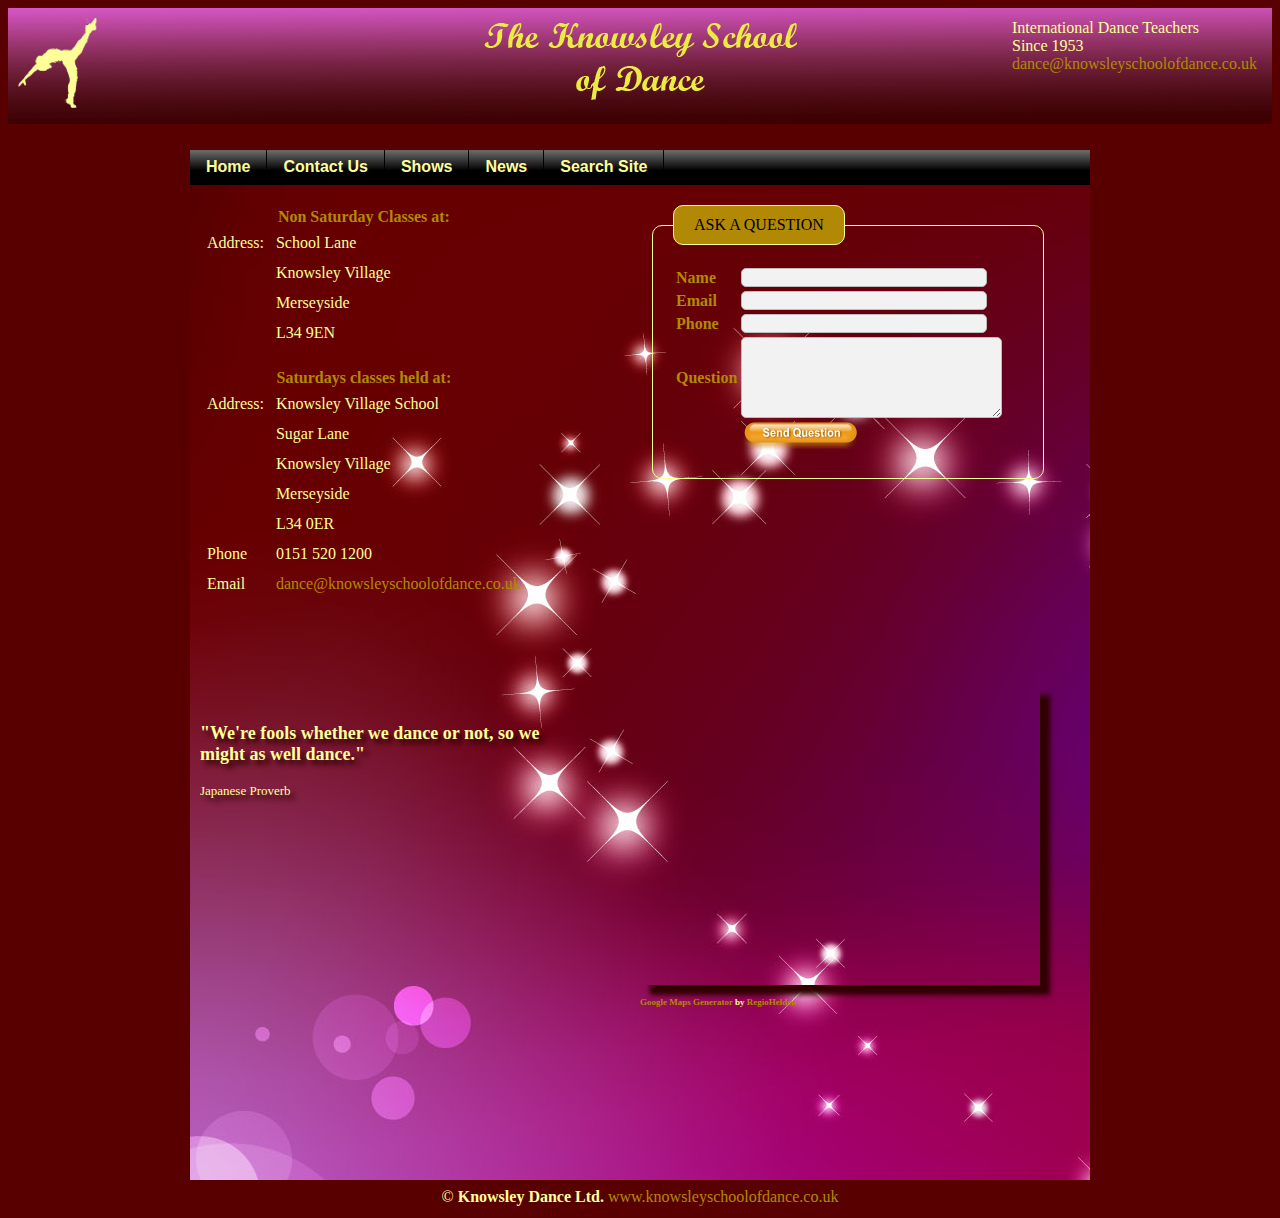
==== WebContent/contact.html @ bca653fa "Init version" ====
<!DOCTYPE html>
<html>
<head>
	
	<meta http-equiv="Content-Type" content="text/html" charset="UTF-8"> 
	
	<link rel="stylesheet" href="style/style.css" type="text/css" />
	<link rel="stylesheet" href="style/bannerFooter.css" type="text/css" />
	<link rel="stylesheet" href="style/contact.css" type="text/css" />
	
	<link rel="shortcut icon" href="http://www.knowsleyschoolofdance.co.uk/img/dancerLogo.png">
	
	<script type="text/javascript" src="scripts/danceQuotes.js"></script>
	
	<title>Contact</title>

</head>

<body>
	
		
	<header>
	
		<img src="img/Banner.gif" />  		 
		 
		<div id="headTitle">
			<img src="img/Banner_Text.png"/>
		</div>
		
		<div id="dancer">
			<img src="img/dancer1.png"/>
		</div>
		
		<div id="dancer1">
			<p class="shareText">International Dance Teachers <br/> Since 1953 <br/><a class="email" href="mailto:dance@knowsleyschoolofdance.co.uk?Subject=Question Sent from Websiite">dance@knowsleyschoolofdance.co.uk</a></p>			
			
		</div>
		
	</header>
				
	<div id="main">
			
		<nav>
			<ul>	
				<li><a href="index.html">Home</a></li>
				<li><a href="contact.html">Contact Us</a></li>
				<li><a href="shows.html">Shows</a></li>
				<li><a href="news.html">News</a></li>
				<li><a href="exams.html">Search Site</a>									
			</ul>
		</nav>
		
				
		<article id="contactInfo">
			<table class="contact">
			    <tr>
					<th colspan="2">Non Saturday Classes at: </th>
				</tr>
				<tr>
					<td>Address:</td>
					<td>School Lane</td>
				</tr>
				<tr>
					<td>&nbsp;</td>
					<td>Knowsley Village</td>
				</tr>
				<tr>
					<td>&nbsp;</td>
					<td>Merseyside</td>
				</tr>
				<tr>
					<td>&nbsp;</td>
					<td>L34 9EN</td>
				</tr>		
				<tr>
					
			    <th class="headmiddle" colspan="2">Saturdays classes held at: </th>
				</tr>
				<tr>
					<td>Address:</td>
					<td>Knowsley Village School</td>
				</tr>
				<tr>
					<td>&nbsp;</td>
					<td>Sugar Lane</td>
				</tr>
				<tr>
					<td>&nbsp;</td>
					<td>Knowsley Village</td>
				</tr>
				<tr>
					<td>&nbsp;</td>
					<td>Merseyside</td>
				</tr>				
				<tr>
					<td>&nbsp;</td>
					<td>L34 0ER</td>
				</tr>				
				<tr>
					<td>Phone</td>
					<td>0151 520 1200</td>
				</tr>
				<tr>
					<td>Email</td>
					<td><a href="mailto:dance@knowsleyschoolofdance.co.uk?Subject=Question Sent from Websiite">dance@knowsleyschoolofdance.co.uk</a></td>
				</tr>				
			</table>
		</article>
		
		<article id="contactForm">
			<form>
				<fieldset>
				<legend>Ask a question</legend>				
					<table>
						<tr>
							<td>&nbsp;</td>			
							<td id="status">&nbsp;</td>
						</tr>
						<tr>
							<th scope="row" class="cform"><label for="dateBox">Name</label></th>
							<td><input type="text" name="Name" required="required"/></td>
						</tr>
						<tr>
							<th scope="row" class="cform"><label for="dateBox">Email</label></th>
							<td><input type="email" id="email" name="Email" required="required" title="email or phone number is required so we can get back to you"/></td>
						</tr>
						<tr>
							<th scope="row" class="cform"><label for="dateBox">Phone</label></th>
							<td><input type='tel' name="Tel" title='Your mobile or land line if you want contacting'></td>
						</tr>
						<tr>
							<th scope="row" class="cform"><label for="dateBox">Question</label></th>
							<td><textarea name="Message" rows="5" cols="30" >&nbsp;</textarea></td>
						</tr>
						<tr>			
							<td>&nbsp;</td>			
							<td colspan="2"><input type="image" src="img/contact.png" /></td>
						</tr>						
					</table>
				</fieldset>
			</form>
		</article>
		
		<article id="quotes">		
		</article>
	
		<article id="imap">
			<iframe src="http://regiohelden.de/google-maps/map_en.php?width=600&amp;height=300&amp;hl=en&amp;q=School%20Lane%2C%20Knowsley%20Village%2C%20Merseyside%2C%20L34%209EN%20+(Knowsley%20School%20of%20Dance)&amp;ie=UTF8&amp;t=&amp;z=14&amp;iwloc=A&amp;output=embed"
				frameborder="0" scrolling="no" marginheight="0" marginwidth="0">
				<a href="http://www.regiohelden.de/google-maps/">Google Maps
					Generator</a> von <a href="http://www.regiohelden.de/">RegioHelden</a>
			</iframe>
			<br /> 
			<span style="font-size: 9px;"><a href="http://www.regiohelden.de/google-maps/"
				  style="font-size: 9px;">Google Maps Generator</a> by <a href="http://www.regiohelden.de/" 
				  style="font-size: 9px;">RegioHelden</a>
			</span>
		</article>

	</div>
		
	<footer>
          <p> © <strong>Knowsley Dance Ltd.</strong> <a href="http://www.knowsleyschoolofdance.co.uk"> www.knowsleyschoolofdance.co.uk </a></p>     
    </footer>      
	
	<script src="//ajax.googleapis.com/ajax/libs/jquery/1.10.2/jquery.min.js"></script>	
	<script type="text/javascript" src="scripts/contact.js"></script>
		
</body>
</html>
---- WebContent/style/style.css ----
fieldset{
	color: #FFFF99;
}


h1,h3,p,td{
	color: #FFFF99;
}

th{
	color: #B18904;
}

li{
	color: white;
}

a{
	color: #B18904;
	text-decoration: none;
}

a:hover{
	text-decoration: underline;
}

p.middle{
	text-align: center;
	color: white;
	}

body {              
        background-color: #580000;
        width:  auto;
}

.rounded {
	-moz-border-radius: 20px;
	-webkit-border-radius: 20px;
	-khtml-border-radius: 20px;
	border-radius: 20px;
	border-style: solid;
}

 

/****************************** Shows ************************************************/

span { line-height:3em; font-size:1em; font-weight:bold; color:#FFFF99;}



div#tube1{	
	margin-top: 10px;
	margin-left: 620px;
	width: 130px;
	height: 50px;	
}

div#tube2{	
	margin-top: 10px;
	width:  50px;
	height: 50px;
}

div#tube3{	
	margin-top: 10px;
	margin-left: 10px;
	width:  70px;
	height: 50px;
}

div.tube{	
	float: left;
}

div#charity{
	width: 570px;
	height: 30px;
	float: left;
	margin-top: -50px;
	margin-left: 10px;
}

img.tubeimg{
	width: 50px;
    height: 50px;
    box-shadow: 10px 10px 5px #300000;
}


div.seasons{
	width: 500px;
	height: 80px;
	clear: left;
	margin-left: auto;
	margin-right: auto;
	margin-top: -100px
}

div#diva_title{
	clear: all;
}



div#step1{
	float: left;
}
div#step2{
	float: left;
	margin-left: 10px;
}

div#diva1{
	float: left;
}
div#diva2{
	float: left;
	margin-left: 10px;
}



div.divas{
	margin-left: auto;
	margin-right: auto;
	height: 200px;
	width: 620px;
}

h2.inset{text-align: center;}
/*End Shows Page*/


.moviefloat{
	width: 200px;
	height: 150px;
	margin-left: auto;
	margin-right: auto;	
	margin-top: 50px;
	float:left;
}

img.smallMovie{
	width: 160px;
	height: 130px;
	box-shadow: 10px 10px 5px #300000;
}

img.smallMovie1{
	width: 90px;
	height: 70px;
	box-shadow: 10px 10px 5px #300000;
}

div#movieTitle{
	width: 350px;
	height: 100px;
	float: left;
	margin-left: 100px;
	margin-top: -70px;
}

div#moviefloat1{
	width: 90x;
	float: left;
}

.enclosed{
	height: 200px;
	width: 500px;
	margin-left: auto;
	margin-right: auto;
}

p.moviea{
	font-weight: bolder;
	text-align: center;
}

p.movieb{
	font-weight: bolder;
	text-align: center;
}


/************************* News  **********************************************************************************/


/************************* Exams ******************************************************************************/

div#maintenance {
	width: 430px;
	height: 300px;
	margin: auto;
	
	transition:width 2s, height 2s;
	-moz-transition:width 2s, height 2s, -moz-transform 2s; /* Firefox 4 */
	-webkit-transition:width 2s, height 2s, -webkit-transform 2s; /* Safari and Chrome */
	-o-transition:width 2s, height 2s, -o-transform 2s; /* Opera */
}



div#maintenance:hover {
	width:200px;
	height:200px;
	transform:rotate(360deg);
	-moz-transform:rotate(360deg); /* Firefox 4 */
	-webkit-transform:rotate(360deg); /* Safari and Chrome */
	-o-transform:rotate(360deg); /* Opera */
}
---- WebContent/style/bannerFooter.css ----
/************************************************ Banner ****************************************/
header {
	padding: 0;
    margin: 0;              
    position: relative;
    top: 0;
	width: 100%;
	z-index: 0;	
} 
	
header > img{
	width: 100%;
	height: 116px;
}

div#head{
	top: 0;
	margin-top: -135px;
	z-index: 2;	
	text-align: center;
	margin-left: auto;
	margin-right: auto;	
	width: 500px;
	height: 110px;
}

div#headTitle{
	top: 0;
	margin-top: -105px;
	z-index: 2;	
	margin-left: auto;
	margin-right: auto;	
	width: 500px;
	height: 110px;
}

div#dancer{
	top: 0;
	left: 0;
	margin-left: 10px;
	margin-top: -115px;
	width: 100px;
}

div#dancer1{
	position: absolute;
	top: 0;	
	right: 0;
	margin-right: 10px;
	margin-top: -5px;
	width: 250px;
}

h1.BannerTitle{
	font-family: Script MT Bold;
	font-size: 2.5em;
}



/******************************************************************************************************/



/****************************** Nav Bar ************************************************/
nav {
	z-index: 2;
	height: 30px;
}

nav ul {
	margin: 0;
	padding: 0;
	list-style: none;
	background: url(../img/bg_nav.png) repeat-x left top;
	float: left;
	border-bottom: 1px solid #000;
	width: 100%;	
}

nav li {
	float: left;
	padding: 0;
	margin: 0;
}

nav li a, nav li a:link {
	color: #FFFF99;
	text-decoration: none;
	padding: .5em 1em;
	border-right: 1px solid #000;      
	display: block;
	font: bold 1em "Lucida Grande", Verdana, Geneva, Lucida, Arial, Helvetica, sans-serif;
}

nav li a:hover {
	background: #580000 url(../img/bg_nav_h.png);
}


div#main{
  position: absolute;
  top: 0;
  right: 0;
  left: 0;
  bottom: 0;
  width: 900px;
  height: 1030px;
  margin: auto;
  margin-top: 150px;
  background: url(../img/stars.jpg);  
}
 
 
/************************* Footer **********************************************************************************/

footer { 
  position: relative;
  width: 500px;
  height: 30px;
  margin: auto;
  top: 1060px;
}

footer > p{ color: #FFFF99;  text-align: center; bottom: 100% }

/***********************************************************************************************************/
---- WebContent/style/contact.css ----
/****************************** contact page ************************************************/


article{
	float: left;	
}

article#contactInfo{
	width: 350px;
	height: 400px;
	margin-left: 10px;
	margin-top: 20px;	
}

article#contactInfo td{
	padding: 5px;	
}

th.headmiddle{
	padding-top: 20px;
}

article#contactForm{
	position: relative;
	width: 400px;
	height: 300px;	
	left: 100px;
	top: -10px;
	display: block;	
	border-radius:25px;	
}

form > p {
	font-family: "Lucida Sans Unicode", "Lucida Grande", sans-serif;
}

form input:not([type=image]){
	width: 240px;  
}

form input:not([type=image]), form textarea {	
	color: #5a5854;
	background-color: #f2f2f2;
	border: 1px solid #bdbdbd;
	border-radius: 5px;
	background-repeat: no-repeat;
	background-position: 8px 9px;
	display: block;
}

input:not([type=image]):focus, input:not([type=image]):hover, textarea:hover, textarea:focus {
	border: solid 2px #CFB53B;
}

article#contactForm th {
	text-align: left;
}

textarea:focus {
	border: solid 2px #CFB53B;
}

fieldset {
	width: 350px;
	border: 1px solid #FFFF99;
	border-radius: 10px;
	padding: 20px;
	margin-top: 30px;
}

legend {
	background-color: #B18904;;
	border: 1px solid #FFFF99;
	border-radius: 10px;
	padding: 10px 20px;
	text-align: left;
	text-transform: uppercase;
	color: black;
}








article#quotes{
	clear: left;
	position: relative;
	top: 100px;
	width: 350px;
	height: 200px;
	text-shadow: 5px 5px 5px #300000;
}

p.author{
	font-family: Ariel;
	font-size: small;
	margin-left: 10px;
}

p.quote{
	font-family: Ariel;
	font-size: large;
	font-weight: bolder;
	margin-left: 10px;
}

article#imap{
	margin-left: 100px;
	margin-top: 80px;
	width: 410px;
	height: 350px;	
}

article#imap > iframe {
	box-shadow: 10px 10px 5px #300000;
	width: 400px; 
	height: 300px; 
}

.bolder{
	font-weight: bolder;
}


div#dancePupils{
	margin-left: auto;
	margin-right: auto;	
	margin-top: 200px;
	width: 700px;
	height: 400px;
	display: none;
}
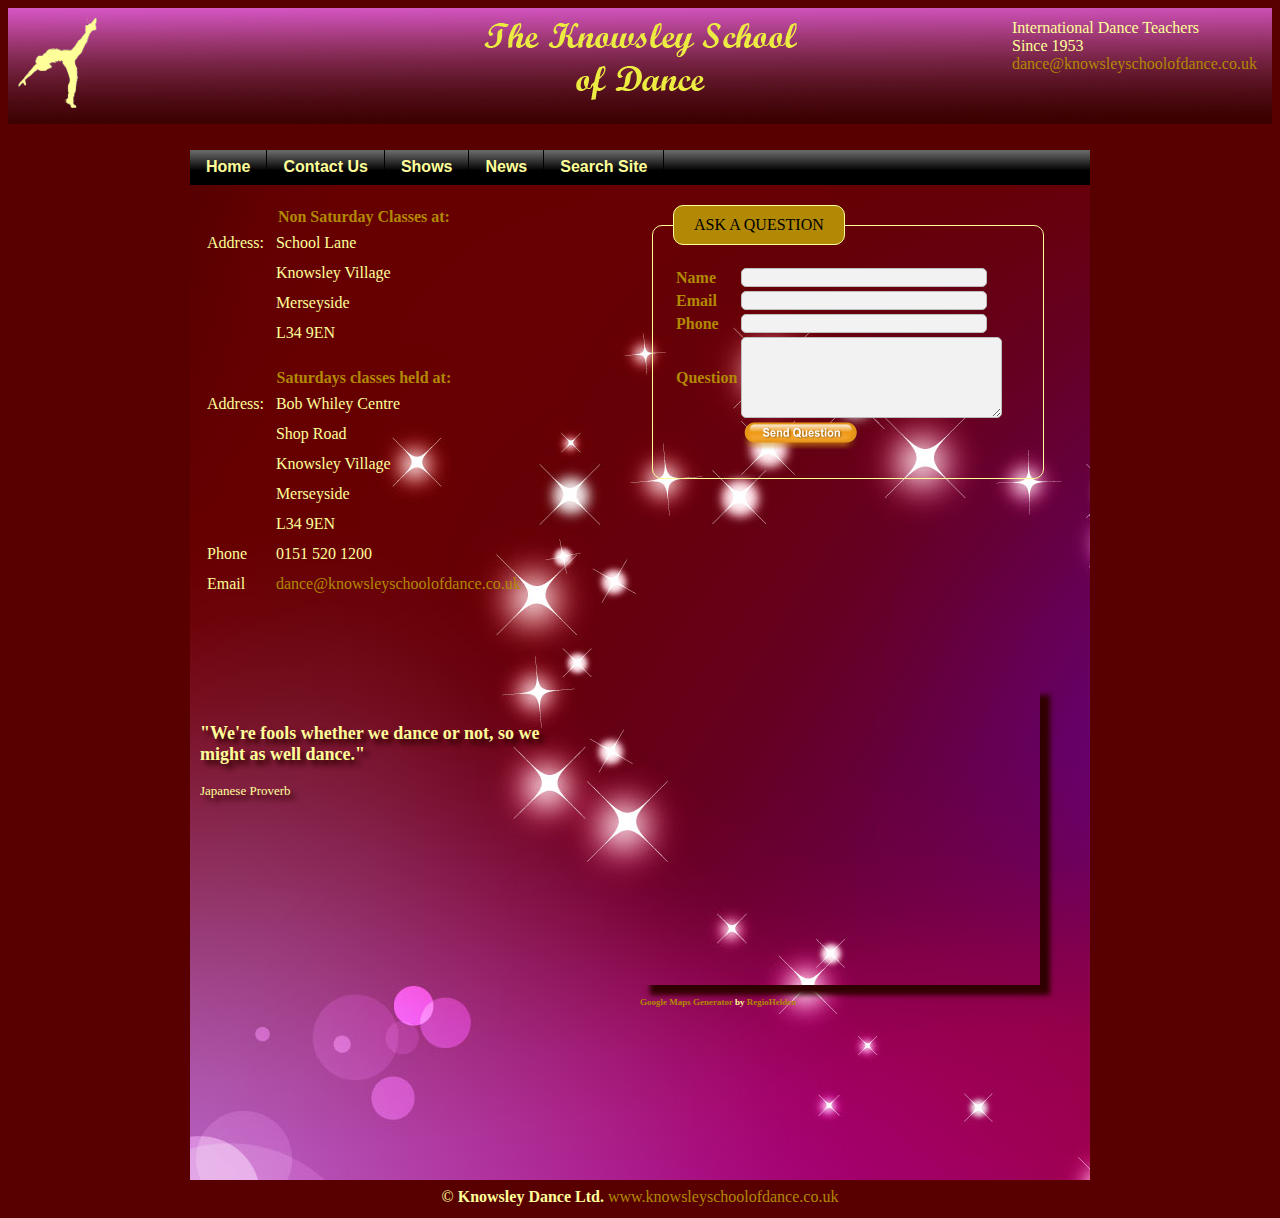
==== commit 5b7d8253: "Change address" ====
--- a/WebContent/contact.html
+++ b/WebContent/contact.html
@@ -78,11 +78,11 @@
 				</tr>
 				<tr>
 					<td>Address:</td>
-					<td>Knowsley Village School</td>
+					<td>Bob Whiley Centre</td>
 				</tr>
 				<tr>
 					<td>&nbsp;</td>
-					<td>Sugar Lane</td>
+					<td>Shop Road</td>
 				</tr>
 				<tr>
 					<td>&nbsp;</td>
@@ -94,7 +94,7 @@
 				</tr>				
 				<tr>
 					<td>&nbsp;</td>
-					<td>L34 0ER</td>
+					<td>L34 9EN</td>
 				</tr>				
 				<tr>
 					<td>Phone</td>
@@ -147,8 +147,7 @@
 		<article id="imap">
 			<iframe src="http://regiohelden.de/google-maps/map_en.php?width=600&amp;height=300&amp;hl=en&amp;q=School%20Lane%2C%20Knowsley%20Village%2C%20Merseyside%2C%20L34%209EN%20+(Knowsley%20School%20of%20Dance)&amp;ie=UTF8&amp;t=&amp;z=14&amp;iwloc=A&amp;output=embed"
 				frameborder="0" scrolling="no" marginheight="0" marginwidth="0">
-				<a href="http://www.regiohelden.de/google-maps/">Google Maps
-					Generator</a> von <a href="http://www.regiohelden.de/">RegioHelden</a>
+				<a href="http://www.regiohelden.de/google-maps/">Google Maps Generator</a> von <a href="http://www.regiohelden.de/">RegioHelden</a>
 			</iframe>
 			<br /> 
 			<span style="font-size: 9px;"><a href="http://www.regiohelden.de/google-maps/"
--- a/WebContent/style/contact.css
+++ b/WebContent/style/contact.css
@@ -78,13 +78,6 @@
 	color: black;
 }
 
-
-
-
-
-
-
-
 article#quotes{
 	clear: left;
 	position: relative;
@@ -120,11 +113,6 @@
 	height: 300px; 
 }
 
-.bolder{
-	font-weight: bolder;
-}
-
-
 div#dancePupils{
 	margin-left: auto;
 	margin-right: auto;	
@@ -133,5 +121,3 @@
 	height: 400px;
 	display: none;
 }
-
-
